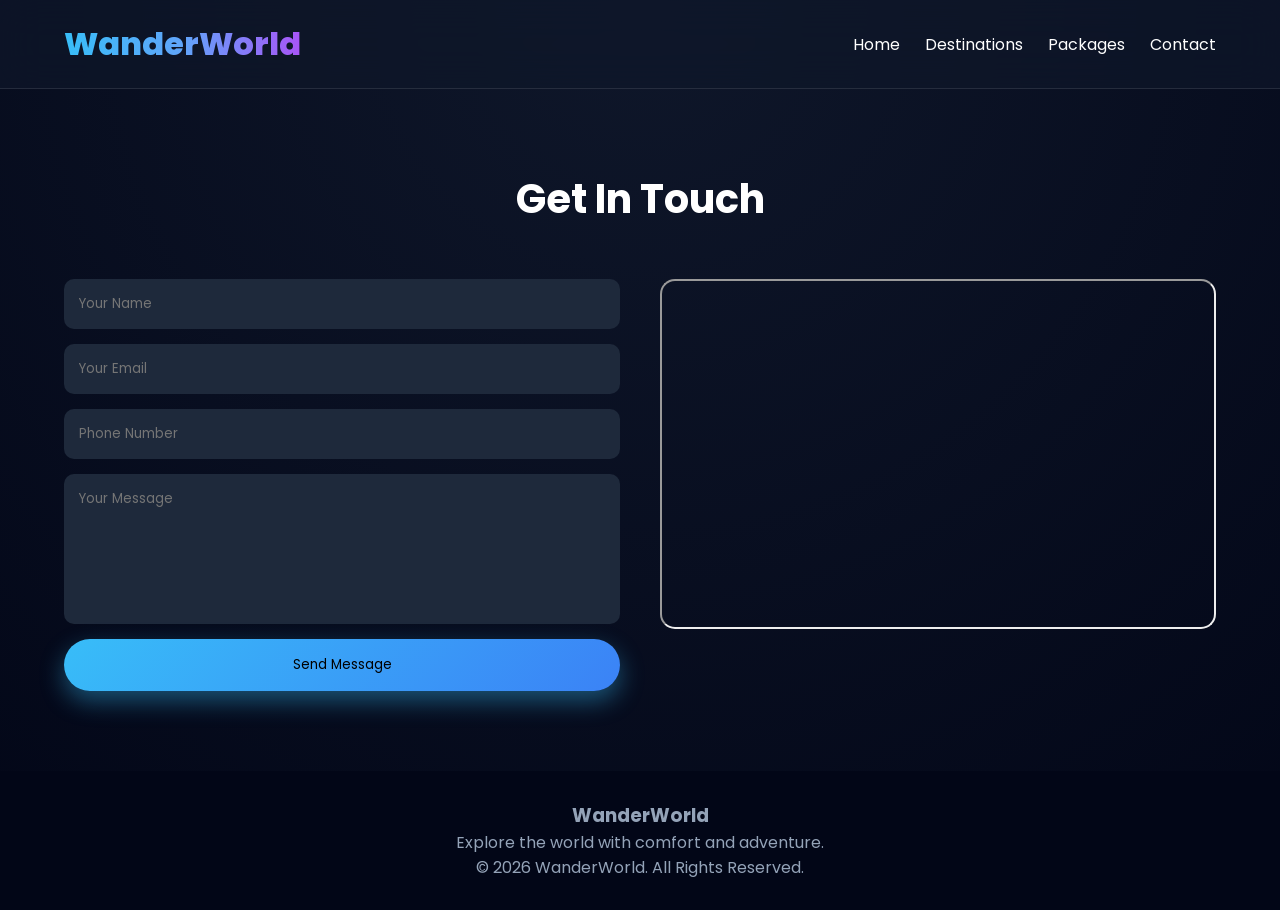
==== contact.html @ 68b0b645 "Completed Task 1 - WanderWorld Travel Website" ====
<!DOCTYPE html>
<html lang="en">
<head>
<meta charset="UTF-8">
<meta name="viewport" content="width=device-width, initial-scale=1.0">
<title>Contact | WanderWorld</title>
<link rel="stylesheet" href="style.css">
<link rel="preconnect" href="https://fonts.googleapis.com">
<link rel="preconnect" href="https://fonts.gstatic.com" crossorigin>
<link href="https://fonts.googleapis.com/css2?family=Poppins:wght@300;400;500;600;700;800&display=swap" rel="stylesheet">
</head>

<body>

<header>
<div class="container">
<nav>
<div class="logo">WanderWorld</div>

<ul class="nav-links">
<li><a href="index.html">Home</a></li>
<li><a href="destinations.html">Destinations</a></li>
<li><a href="packages.html">Packages</a></li>
<li><a href="contact.html">Contact</a></li>
</ul>
</nav>
</div>
</header>

<section class="contact container">

<h2 class="section-title">Get In Touch</h2>

<div class="contact-grid">

<form>
<input type="text" placeholder="Your Name" required>

<input type="email" placeholder="Your Email" required>

<input type="tel" placeholder="Phone Number">

<textarea placeholder="Your Message"></textarea>

<button class="btn" type="submit">
Send Message
</button>
</form>

<div>
<iframe
src="https://maps.google.com/maps?q=NIT%20Puducherry&t=&z=13&ie=UTF8&iwloc=&output=embed">
</iframe>
</div>

</div>

</section>

<footer>
<h3>WanderWorld</h3>
<p>Explore the world with comfort and adventure.</p>
<p>© 2026 WanderWorld. All Rights Reserved.</p>
</footer>

</body>
</html>
---- style.css ----
*{
    margin:0;
    padding:0;
    box-sizing:border-box;
    font-family:'Segoe UI',sans-serif;
}

:root{
    --bg:#0f172a;
    --card:#1e293b;
    --primary:#38bdf8;
    --text:#ffffff;
    --gray:#94a3b8;
}

body{
    background:
    radial-gradient(
        circle at top,
        #0f172a,
        #020617
    );

    color:white;
}
.container{
    width:90%;
    max-width:1200px;
    margin:auto;
}

header{
    position:sticky;
    top:0;
    z-index:1000;

    background:rgba(15,23,42,0.7);

    backdrop-filter:blur(20px);

    border-bottom:
    1px solid rgba(255,255,255,0.1);
}

nav{
    display:flex;
    justify-content:space-between;
    align-items:center;
    padding:20px 0;
}
.logo{
    font-size:2rem;
    font-weight:800;

    background:linear-gradient(
        90deg,
        #38bdf8,
        #60a5fa,
        #a855f7
    );

    -webkit-background-clip:text;
    background-clip:text;
    -webkit-text-fill-color:transparent;
}

.nav-links{
    display:flex;
    list-style:none;
    gap:25px;
}

.nav-links a{
    text-decoration:none;
    color:white;
    transition:.3s;
}

.nav-links a:hover{
    color:var(--primary);
}

.hero{
    height:90vh;
    background:
    linear-gradient(rgba(0,0,0,.5),rgba(0,0,0,.5)),
    url('https://images.unsplash.com/photo-1507525428034-b723cf961d3e');
    background-size:cover;
    background-position:center;
    display:flex;
    align-items:center;
    text-align:center;
}

.hero-content{
    width:100%;
}

.hero h1{
    font-size:5rem;
    font-weight:800;
    letter-spacing:-2px;

    text-shadow:
    0 0 20px rgba(255,255,255,0.3);
}
.hero p{
    font-size:1.2rem;
    color:#ddd;
    margin-bottom:30px;
}

.btn{
    display:inline-block;

    padding:16px 35px;

    border-radius:50px;

    background:
    linear-gradient(
        135deg,
        #38bdf8,
        #3b82f6
    );

    box-shadow:
    0 10px 25px rgba(56,189,248,0.4);

    transition:0.4s;
}
.btn:hover{
    transform:
    translateY(-5px)
    scale(1.05);

    box-shadow:
    0 20px 40px rgba(56,189,248,0.6);
}
.section-title{
    text-align:center;
    margin-bottom:50px;
    font-size:2.5rem;
}

.cards{
    padding:80px 0;
}

.card-grid{
    display:grid;
    grid-template-columns:repeat(auto-fit,minmax(280px,1fr));
    gap:25px;
}

.card{
    background:
    rgba(30,41,59,0.7);

    backdrop-filter:blur(20px);

    border:
    1px solid rgba(255,255,255,0.08);

    overflow:hidden;

    transition:0.4s;
}
.card:hover{
    transform:
    translateY(-15px);

    box-shadow:
    0 25px 50px rgba(56,189,248,0.2);
}
.card img{
    width:100%;
    height:280px;
    object-fit:cover;
}

.card-content{
    padding:20px;
}

.card-content h3{
    margin-bottom:10px;
}

.gallery{
    padding:80px 0;
}

.gallery-grid{
    display:grid;
    grid-template-columns:repeat(auto-fit,minmax(250px,1fr));
    gap:20px;
}

.gallery-grid img{
    width:100%;
    height:250px;
    object-fit:cover;
    border-radius:15px;
}

.pricing{
    padding:80px 0;
}

.price-grid{
    display:grid;
    grid-template-columns:repeat(auto-fit,minmax(280px,1fr));
    gap:25px;
}

.price-card{
    background:var(--card);
    padding:40px;
    border-radius:20px;
    text-align:center;
}

.price-card h3{
    margin-bottom:15px;
}

.price{
    font-size:2.5rem;
    color:var(--primary);
    margin:20px 0;
}

.contact{
    padding:80px 0;
}

.contact-grid{
    display:grid;
    grid-template-columns:1fr 1fr;
    gap:40px;
}

form{
    display:flex;
    flex-direction:column;
    gap:15px;
}

input,textarea{
    padding:15px;
    border:none;
    border-radius:10px;
    background:#1e293b;
    color:white;
}

textarea{
    resize:none;
    height:150px;
}

button{
    border:none;
    cursor:pointer;
}

iframe{
    width:100%;
    height:350px;
    border-radius:15px;
}

footer{
    text-align:center;
    padding:30px;
    background:#020617;
    color:var(--gray);
}

@media(max-width:768px){

.hero h1{
    font-size:2.5rem;
}

.nav-links{
    gap:12px;
    font-size:.9rem;
}

.contact-grid{
    grid-template-columns:1fr;
}
}
.card{
    box-shadow:0 10px 25px rgba(0,0,0,0.3);
}

.price-card{
    transition:.4s;
}

.price-card:hover{
    transform:translateY(-10px);
}

.card img,
.gallery-grid img{
    transition:.4s;
}

.card img:hover,
.gallery-grid img:hover{
    transform:scale(1.05);
}

html{
    scroll-behavior:smooth;
}
.nav-links a{
    position:relative;
}

.nav-links a::after{
    content:'';
    position:absolute;
    left:0;
    bottom:-5px;
    width:0;
    height:2px;
    background:#38bdf8;
    transition:0.3s;
}

.nav-links a:hover::after{
    width:100%;
}
*{
    font-family:'Poppins',sans-serif;
}
@keyframes float{
    0%{
        transform:translateY(0);
    }

    50%{
        transform:translateY(-10px);
    }

    100%{
        transform:translateY(0);
    }
}
.hero-content{
    animation:float 4s ease-in-out infinite;
}
.stats{
    display:flex;
    justify-content:space-around;

    text-align:center;

    padding:70px 0;
}

.stats h2{
    color:#38bdf8;
    font-size:3rem;
}
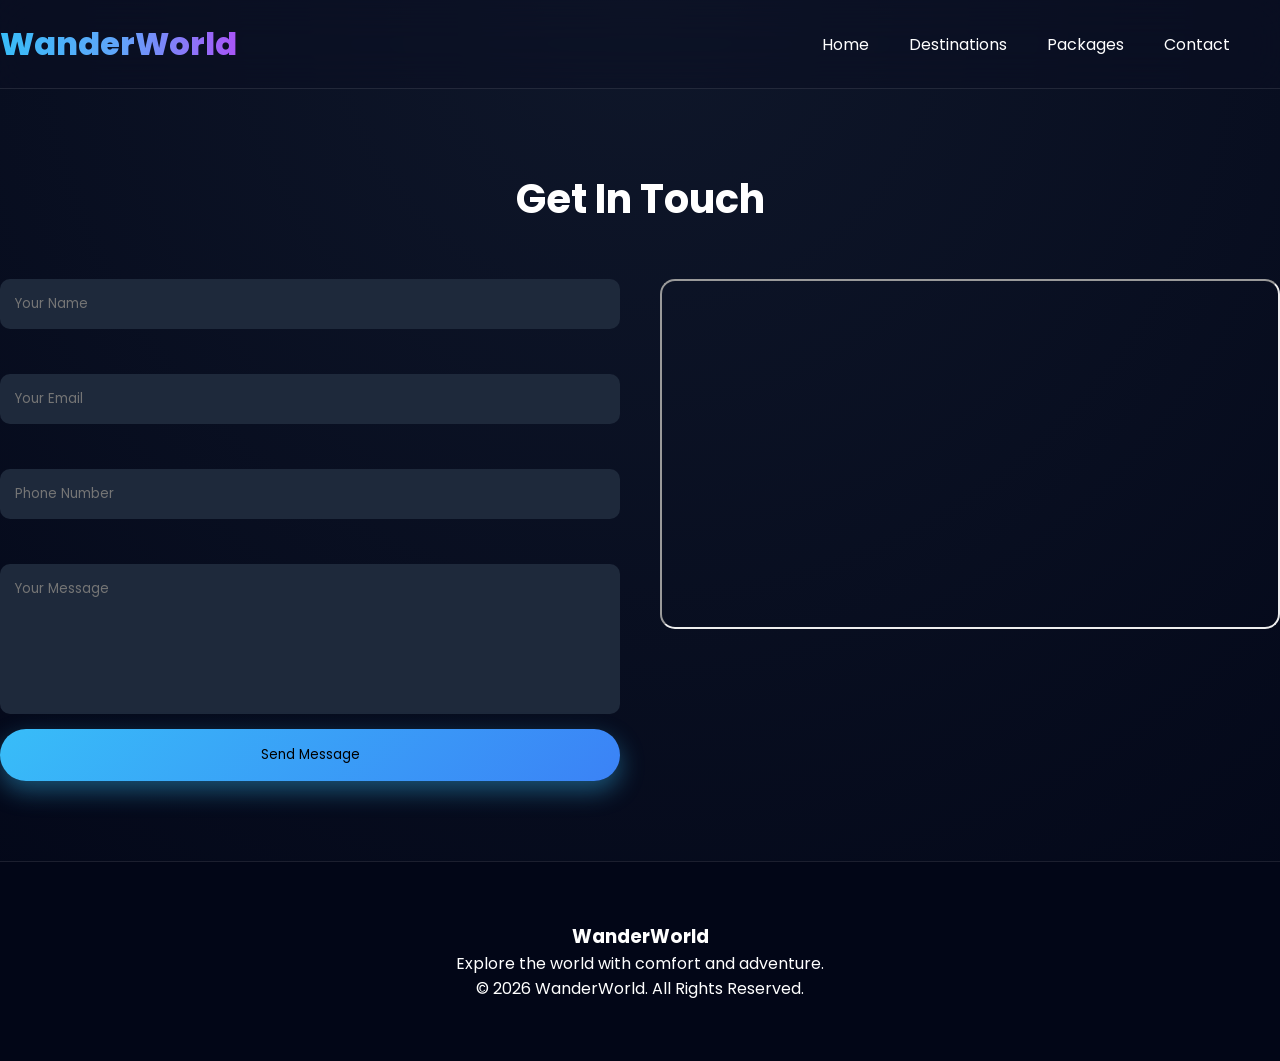
==== commit f44b1db3: "Completed ApexPlanet Task 2 - JavaScript Interactive Components" ====
--- a/contact.html
+++ b/contact.html
@@ -33,18 +33,39 @@
 
 <div class="contact-grid">
 
-<form>
-<input type="text" placeholder="Your Name" required>
+<form id="contactForm">
 
-<input type="email" placeholder="Your Email" required>
+<input
+id="name"
+type="text"
+placeholder="Your Name"
+required>
 
-<input type="tel" placeholder="Phone Number">
+<small id="nameError"></small>
 
-<textarea placeholder="Your Message"></textarea>
+<input
+id="email"
+type="email"
+placeholder="Your Email"
+required>
+
+<small id="emailError"></small>
+
+<input
+id="phone"
+type="tel"
+placeholder="Phone Number">
+
+<small id="phoneError"></small>
+
+<textarea
+placeholder="Your Message">
+</textarea>
 
 <button class="btn" type="submit">
 Send Message
 </button>
+
 </form>
 
 <div>
@@ -62,6 +83,6 @@
 <p>Explore the world with comfort and adventure.</p>
 <p>© 2026 WanderWorld. All Rights Reserved.</p>
 </footer>
-
+<script src="script.js"></script>
 </body>
 </html>
--- a/style.css
+++ b/style.css
@@ -1,3 +1,6 @@
+html{
+    scroll-behavior:smooth;
+}
 *{
     margin:0;
     padding:0;
@@ -23,30 +26,37 @@
 
     color:white;
 }
-.container{
-    width:90%;
-    max-width:1200px;
-    margin:auto;
+.counter{
+
+    font-size:3rem;
+
+    color:#38bdf8;
+
+    text-shadow:
+    0 0 20px
+    rgba(56,189,248,.5);
 }
 
 header{
-    position:sticky;
-    top:0;
-    z-index:1000;
-
-    background:rgba(15,23,42,0.7);
-
-    backdrop-filter:blur(20px);
+
+    background:
+    rgba(10,15,35,0.5);
+
+    backdrop-filter:
+    blur(25px);
 
     border-bottom:
-    1px solid rgba(255,255,255,0.1);
+    1px solid rgba(255,255,255,.1);
 }
 
 nav{
     display:flex;
-    justify-content:space-between;
     align-items:center;
     padding:20px 0;
+}
+
+.logo{
+    margin-right:auto;
 }
 .logo{
     font-size:2rem;
@@ -63,11 +73,11 @@
     background-clip:text;
     -webkit-text-fill-color:transparent;
 }
-
 .nav-links{
     display:flex;
-    list-style:none;
-    gap:25px;
+    gap:40px;
+    margin-right:50px;
+    list-style: none;
 }
 
 .nav-links a{
@@ -80,34 +90,20 @@
     color:var(--primary);
 }
 
-.hero{
-    height:90vh;
-    background:
-    linear-gradient(rgba(0,0,0,.5),rgba(0,0,0,.5)),
-    url('https://images.unsplash.com/photo-1507525428034-b723cf961d3e');
-    background-size:cover;
-    background-position:center;
-    display:flex;
-    align-items:center;
-    text-align:center;
-}
-
 .hero-content{
     width:100%;
 }
 
-.hero h1{
-    font-size:5rem;
-    font-weight:800;
-    letter-spacing:-2px;
-
-    text-shadow:
-    0 0 20px rgba(255,255,255,0.3);
-}
+
 .hero p{
-    font-size:1.2rem;
-    color:#ddd;
-    margin-bottom:30px;
+
+    font-size:1.4rem;
+
+    margin-top:15px;
+
+    margin-bottom:40px;
+
+    color:#cbd5e1;
 }
 
 .btn{
@@ -270,19 +266,21 @@
     height:350px;
     border-radius:15px;
 }
-
 footer{
+
+    background:#020617;
+
+    padding:60px 20px;
+
     text-align:center;
-    padding:30px;
-    background:#020617;
-    color:var(--gray);
+
+    border-top:
+    1px solid rgba(255,255,255,.1);
 }
 
 @media(max-width:768px){
 
-.hero h1{
-    font-size:2.5rem;
-}
+
 
 .nav-links{
     gap:12px;
@@ -353,7 +351,17 @@
     }
 }
 .hero-content{
-    animation:float 4s ease-in-out infinite;
+
+    display:flex;
+
+    flex-direction:column;
+
+    justify-content:center;
+
+    align-items:center;
+
+    text-align:center;
+
 }
 .stats{
     display:flex;
@@ -367,4 +375,231 @@
 .stats h2{
     color:#38bdf8;
     font-size:3rem;
+}
+#themeToggle{
+    background:#4da6ff;
+    border:none;
+    padding:10px;
+    border-radius:8px;
+    cursor:pointer;
+    margin-right: 30px;
+}
+.dark-mode{
+    background:#121212;
+    color:white;
+}
+
+.dark-mode header{
+    background:#000;
+}
+
+.dark-mode section{
+    background:#1a1a1a;
+    color:white;
+}
+#topBtn{
+    position:fixed;
+    bottom:20px;
+    right:20px;
+
+    padding:12px;
+
+    border:none;
+
+    border-radius:50%;
+
+    display:none;
+
+    cursor:pointer;
+}
+.menu-toggle{
+    display:none;
+    font-size:30px;
+    cursor:pointer;
+    color:white;
+}
+@media(max-width:768px){
+
+    #offerBtn{
+        display:block;
+        margin:20px auto;
+    }
+
+}
+@media(max-width:768px){
+
+    .menu-toggle{
+        display:block;
+    }
+
+  .nav-links{
+    display:none;
+    flex-direction:column;
+
+    position:absolute;
+
+    top:70px;
+    left:0;
+
+    width:100%;
+
+    background:#0b132b;
+
+    z-index:9999;
+
+    padding:20px;
+}
+    .nav-links.active{
+        display:flex;
+    }
+
+}
+.nav-links li{
+    padding:10px 0;
+}
+.modal{
+
+display:none;
+
+position:fixed;
+
+top:0;
+left:0;
+
+width:100%;
+height:100%;
+
+background:
+rgba(0,0,0,0.7);
+
+justify-content:center;
+
+align-items:center;
+
+z-index:1000;
+
+}
+.modal-content{
+    background:white;
+    color:black;
+    padding:30px;
+    border-radius:12px;
+    text-align:center;
+}
+
+.close{
+
+float:right;
+
+font-size:30px;
+
+cursor:pointer;
+
+}
+#offerBtn{
+    margin-left:20px;
+}
+.slider-section{
+    padding:80px 0;
+    text-align:center;
+}
+
+.slider{
+    position:relative;
+    width:80%;
+    margin:auto;
+}
+
+.slider img{
+    width:100%;
+    height:500px;
+    object-fit:cover;
+    border-radius:15px;
+}
+.hero h1{
+
+    font-size:3.5rem;
+
+    font-weight:800;
+
+    line-height:1.1;
+
+    letter-spacing:-2px;
+
+    background:linear-gradient(
+        90deg,
+        #ffffff,
+        #dbeafe,
+        #38bdf8
+    );
+
+    background-clip:text;
+    -webkit-background-clip:text;
+    -webkit-text-fill-color:transparent;
+
+    text-shadow:
+    0 0 12px rgba(56,189,248,.35);
+
+}
+.hero-buttons{
+
+    display:flex;
+
+    gap:25px;
+
+    justify-content:center;
+
+    flex-wrap:wrap;
+}
+.hero-tag{
+
+    display:inline-block;
+
+    padding:10px 20px;
+
+    border-radius:30px;
+
+    background:
+    rgba(56,189,248,.15);
+
+    color:#38bdf8;
+
+    margin-bottom:20px;
+
+    font-weight:600;
+}
+.slider button{
+
+    position:absolute;
+
+    top:50%;
+
+    transform:translateY(-50%);
+
+    padding:12px 16px;
+
+    background:#38bdf8;
+
+    color:white;
+
+    border:none;
+
+    cursor:pointer;
+
+    border-radius:8px;
+}
+
+#prevBtn{
+    left:20px;
+}
+
+#nextBtn{
+    right:20px;
+}
+small{
+    display:block;
+    color:red;
+    margin-top:5px;
+    margin-bottom:10px;
+    font-size:14px;
 }
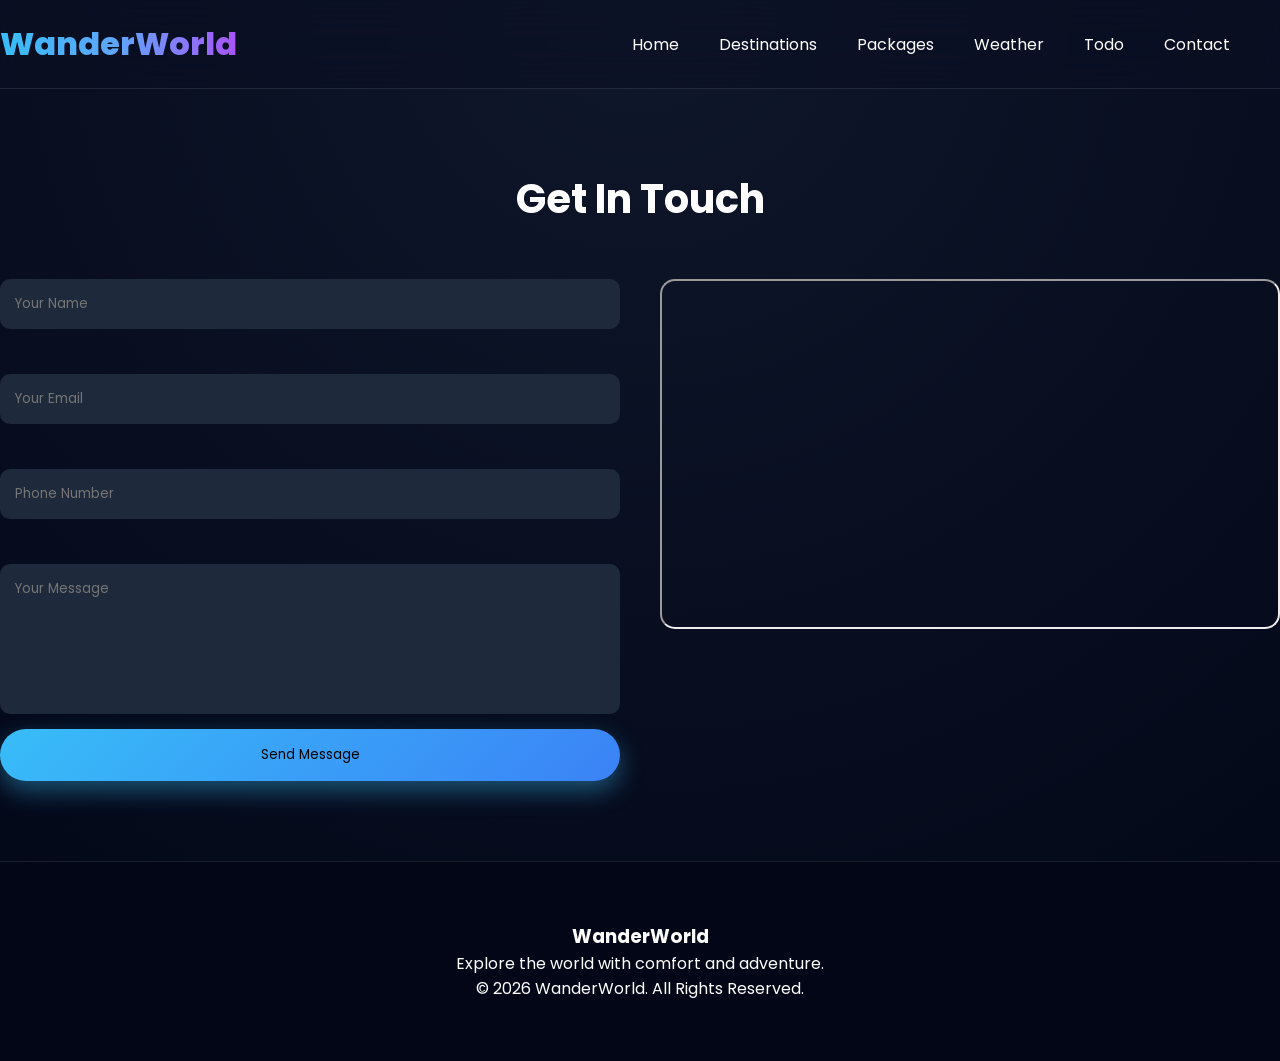
==== commit f919d72e: "Completed ApexPlanet Task 3 - Weather App and Todo App" ====
--- a/contact.html
+++ b/contact.html
@@ -18,10 +18,12 @@
 <div class="logo">WanderWorld</div>
 
 <ul class="nav-links">
-<li><a href="index.html">Home</a></li>
-<li><a href="destinations.html">Destinations</a></li>
-<li><a href="packages.html">Packages</a></li>
-<li><a href="contact.html">Contact</a></li>
+    <li><a href="index.html">Home</a></li>
+    <li><a href="destinations.html">Destinations</a></li>
+    <li><a href="packages.html">Packages</a></li>
+    <li><a href="weather.html">Weather</a></li>
+    <li><a href="todo.html">Todo</a></li>
+    <li><a href="contact.html">Contact</a></li>
 </ul>
 </nav>
 </div>
--- a/style.css
+++ b/style.css
@@ -602,4 +602,234 @@
     margin-top:5px;
     margin-bottom:10px;
     font-size:14px;
+}
+/* ==========================
+   WEATHER PAGE
+========================== */
+
+.weather-page{
+
+    width:90%;
+    max-width:700px;
+
+    margin:80px auto;
+
+    text-align:center;
+
+}
+
+.weather-page h1{
+
+    font-size:3rem;
+
+    margin-bottom:20px;
+
+}
+
+.weather-page p{
+
+    color:#cccccc;
+
+    margin-bottom:30px;
+
+}
+
+.search-box{
+
+    display:flex;
+
+    justify-content:center;
+
+    gap:15px;
+
+    flex-wrap:wrap;
+
+}
+.search-box input{
+
+    width:320px;
+
+    padding:15px;
+
+    border:none;
+
+    outline:none;
+
+    border-radius:10px;
+
+    font-size:16px;
+
+}
+.search-box button{
+
+    padding:15px 30px;
+
+    border:none;
+
+    border-radius:10px;
+
+    cursor:pointer;
+
+    font-size:16px;
+
+    background:#3b82f6;
+
+    color:white;
+
+    transition:.3s;
+
+}
+
+.search-box button:hover{
+
+    background:#2563eb;
+
+}
+.weather-card{
+
+    margin-top:40px;
+
+    background:rgba(255,255,255,.08);
+
+    backdrop-filter:blur(10px);
+
+    border-radius:20px;
+
+    padding:40px;
+
+    box-shadow:0 0 20px rgba(0,0,0,.3);
+
+}
+.weather-card img{
+
+    width:100px;
+
+    height:100px;
+
+}
+.weather-card h2{
+
+    margin-top:15px;
+
+    font-size:2rem;
+
+}
+.weather-card h3{
+
+    margin:15px 0;
+
+    color:#ddd;
+
+}
+.weather-card h1{
+
+    font-size:4rem;
+
+    color:#4fc3f7;
+
+}
+.weather-card p{
+
+    font-size:20px;
+
+    margin-top:10px;
+
+}
+/* ===========================
+        TODO PAGE
+=========================== */
+
+.todo-page{
+
+    width:90%;
+    max-width:800px;
+    margin:60px auto;
+    text-align:center;
+
+}
+
+.todo-input{
+
+    display:flex;
+    justify-content:center;
+    gap:15px;
+    flex-wrap:wrap;
+    margin:30px 0;
+
+}
+
+.todo-input input{
+
+    width:350px;
+    padding:15px;
+    border:none;
+    outline:none;
+    border-radius:10px;
+    font-size:16px;
+
+}
+
+.todo-input button{
+
+    padding:15px 30px;
+    border:none;
+    border-radius:10px;
+    cursor:pointer;
+    background:#3b82f6;
+    color:white;
+}
+.filters{
+
+    margin:30px;
+
+}
+
+.filters button{
+
+    padding:10px 25px;
+    margin:5px;
+    border:none;
+    cursor:pointer;
+    border-radius:8px;
+
+}
+#taskList{
+
+    list-style:none;
+    margin-top:40px;
+
+}
+#taskList li{
+
+    background:rgba(255,255,255,.08);
+    margin:15px auto;
+    padding:18px;
+    width:90%;
+    border-radius:12px;
+
+    display:flex;
+    justify-content:space-between;
+    align-items:center;
+
+}
+.completed{
+
+    text-decoration:line-through;
+    opacity:.6;
+
+}
+.filter-btn.active{
+    background:#3b82f6;
+    color:white;
+}
+
+.completeBtn,
+.editBtn,
+.deleteBtn{
+
+    padding:8px 12px;
+    margin-left:5px;
+    border:none;
+    cursor:pointer;
+    border-radius:6px;
 }
